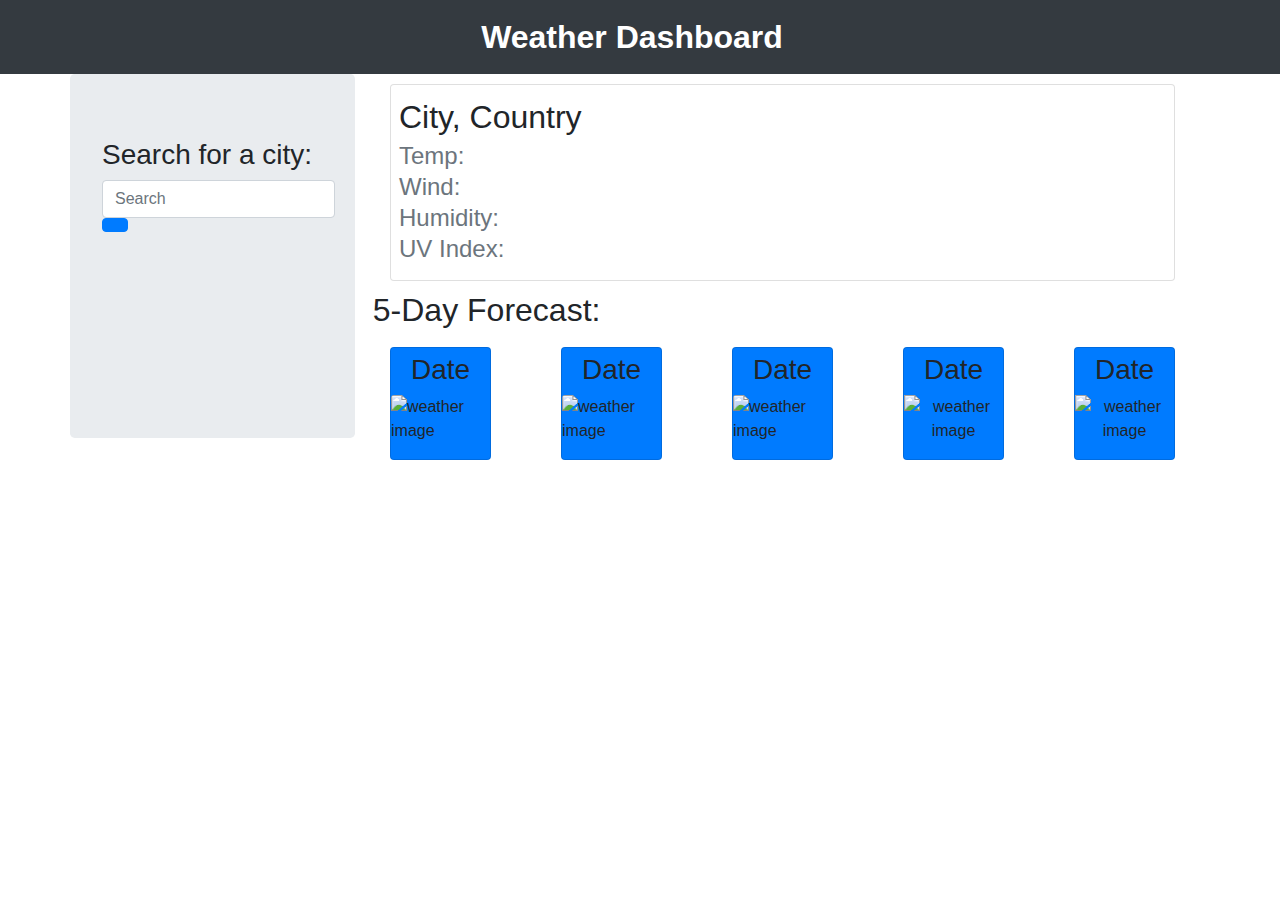
==== index.html @ 802cb22c "removed unneccessary lines" ====
<!DOCTYPE html>
<html lang="en">
  <head>
    <meta charset="UTF-8" />
    <meta http-equiv="X-UA-Compatible" content="IE=edge" />
    <meta name="viewport" content="width=device-width, initial-scale=1.0" />
    <title>Weather Dashboard</title>
    <link rel="shortcut icon" href="./images/icon.png" type="image/x-icon">
    <link rel="stylesheet" href="https://stackpath.bootstrapcdn.com/bootstrap/4.5.2/css/bootstrap.min.css">
    <link rel="stylesheet" href="/style.css"> 
    <script src="https://kit.fontawesome.com/c939d0e917.js"></script>
        <script src="https://code.jquery.com/jquery-3.5.1.min.js"></script>
        <script src="https://cdnjs.cloudflare.com/ajax/libs/moment.js/2.27.0/moment.min.js"></script>
        <link rel="stylesheet" href="/style.css"> 
    
  </head>

  <body>

    <header>
      <nav class="navbar navbar-expand-lg navbar-dark bg-dark">
          <a class="navbar-brand text-center" href="#">Weather Dashboard</a>
      </nav>
  </header>
  <div class="container">
      <div class="row">
          <div class="col-lg-3 col-md-6 col-12 jumbotron">
              <h3>Search for a city:</h3>
              <form class="form-inline">
                  <input class="form-control" type="search" placeholder="Search" aria-label="Search">
                  <button class="btn btn-primary my-2 my-sm-0" type="submit"><i class="fas fa-search"></i></button>
              </form>
              <div class="search-results">
                  <ul class="results-list">

                  </ul>
              </div>
              <br>

              <table class="table">
                  <tbody>
                  </tbody>
              </table>
          </div>
          <div class="col-lg-9 col-md-6 col-12 main">
              <div class="row">
                  <div class="col">
                      <div class="card">
                          <div class="card-body">
                              <h2 class="card-title" id='city'>City, Country</h2>
                              <h4 class="card-subtitle mb-2 text-muted " id='temp'>Temp:</h4>
                              <h4 class="card-subtitle mb-2 text-muted" id='wind'>Wind:</h4>
                              <h4 class="card-subtitle mb-2 text-muted" id='humidity'>Humidity:</h4>
                              <h4 class="card-subtitle mb-2 text-muted" id='uv'>UV Index:</h4>
                          </div>
                      </div>
                  </div>
              </div>
              <div class="row">
                  <h2>&nbsp;&nbsp;5-Day Forecast:</h2>
              </div>
              <div class="row">
                  <div class="col-lg col-md-6 col-6 ">
                      <div class="card bg-primary">
                          <h3 class='day1 text-center'>Date</h3>
                          <img src="" alt="weather image" class="card-img-top day1">
                          <div class="card-body">
                              <p class="card-text day1"></p>

                          </div>
                      </div>
                  </div>
                  <div class="col-lg  col-md-6 col-6 ">
                      <div class="card bg-primary">
                          <h3 class='day2 text-center'>Date</h3>
                          <img src="" alt="weather image" class="card-img-top day2">
                          <div class="card-body">
                              <p class="card-text day2"></p>
                          </div>
                      </div>
                  </div>
                  <div class="col-lg col-md-6 col-6">
                      <div class="card bg-primary">
                          <h3 class='day3 text-center'>Date</h3>
                          <img src="" alt="weather image" class="card-img-top day3">
                          <div class="card-body">
                              <p class="card-text day3"></p>
                          </div>
                      </div>
                  </div>
                  <div class="col-lg  col-md-6 col-6">
                      <div class="card bg-primary">
                          <h3 class='day4 text-center'>Date</h3>
                          <img src="" alt="weather image" class="text-center day4">
                          <div class="card-body">
                              <p class="card-text day4"></p>
                          </div>
                      </div>
                  </div>
                  <div class="col-lg  col-md-6 col-6">
                      <div class="card bg-primary">
                          <h3 class='day5 text-center'>Date</h3>
                          <img src="" alt="weather image" class="text-center day5">
                          <div class="card-body">
                              <p class="card-text day5"></p>
                          </div>
                      </div>
                  </div>
              </div>
          </div>
      </div>
  </div>
  <script src="https://cdn.jsdelivr.net/npm/popper.js@1.16.1/dist/umd/popper.min.js"></script>
  <script src="https://stackpath.bootstrapcdn.com/bootstrap/4.5.2/js/bootstrap.min.js"></script>
    <script src="/script.js"></script>
  </body>
</html>
---- style.css ----
.container{
        min-width:80%;
    }
   
    .card{
        margin: 10px  20px;
        padding-top: 5px;
    }
    .card-body{
        padding: 8px;
        margin: 0 ;
    }
    .navbar-brand{
        width:100%;
        font-size: 2rem;
        font-weight: 700;
    }
---- style.css ----
.container{
        min-width:80%;
    }
   
    .card{
        margin: 10px  20px;
        padding-top: 5px;
    }
    .card-body{
        padding: 8px;
        margin: 0 ;
    }
    .navbar-brand{
        width:100%;
        font-size: 2rem;
        font-weight: 700;
    }
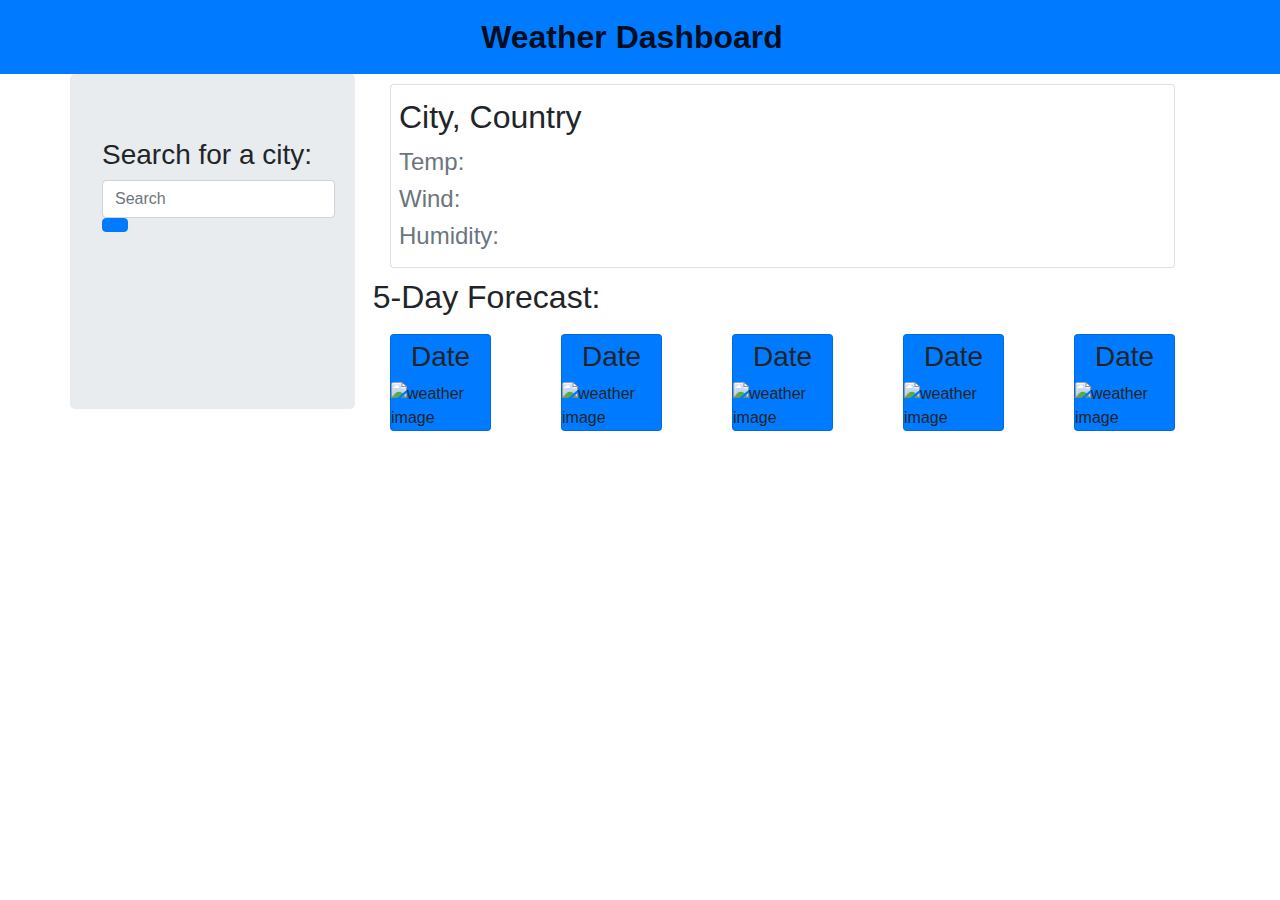
==== commit b2be698a: "formatted HTML" ====
--- a/index.html
+++ b/index.html
@@ -5,113 +5,102 @@
     <meta http-equiv="X-UA-Compatible" content="IE=edge" />
     <meta name="viewport" content="width=device-width, initial-scale=1.0" />
     <title>Weather Dashboard</title>
-    <link rel="shortcut icon" href="./images/icon.png" type="image/x-icon">
-    <link rel="stylesheet" href="https://stackpath.bootstrapcdn.com/bootstrap/4.5.2/css/bootstrap.min.css">
-    <link rel="stylesheet" href="/style.css"> 
+    <link rel="shortcut icon" href="./images/icon.png" type="image/x-icon" />
+    <link
+      rel="stylesheet"
+      href="https://stackpath.bootstrapcdn.com/bootstrap/4.5.2/css/bootstrap.min.css"
+    />
+    <link rel="stylesheet" href="assets/style.css" />
     <script src="https://kit.fontawesome.com/c939d0e917.js"></script>
-        <script src="https://code.jquery.com/jquery-3.5.1.min.js"></script>
-        <script src="https://cdnjs.cloudflare.com/ajax/libs/moment.js/2.27.0/moment.min.js"></script>
-        <link rel="stylesheet" href="/style.css"> 
-    
+    <script src="https://code.jquery.com/jquery-3.5.1.min.js"></script>
+    <script src="https://cdnjs.cloudflare.com/ajax/libs/moment.js/2.27.0/moment.min.js"></script>
   </head>
 
   <body>
+    <header>
+      <nav class="navbar navbar-expand-lg navbar-light bg-primary">
+        <a class="navbar-brand text-center" href="#">Weather Dashboard</a>
+      </nav>
+    </header>
+    <div class="container">
+      <div class="row">
+        <div class="col-lg-3 col-md-6 col-12 jumbotron">
+          <h3>Search for a city:</h3>
+          <form class="form-inline">
+            <input
+              class="form-control"
+              type="search"
+              placeholder="Search"
+              aria-label="Search"
+            />
+            <button class="btn btn-primary" type="submit">
+              <i class="fas fa-search"></i>
+            </button>
+          </form>
+          <div class="search-results">
+            <ul class="results-list"></ul>
+          </div>
+          <br />
+        </div>
 
-    <header>
-      <nav class="navbar navbar-expand-lg navbar-dark bg-dark">
-          <a class="navbar-brand text-center" href="#">Weather Dashboard</a>
-      </nav>
-  </header>
-  <div class="container">
-      <div class="row">
-          <div class="col-lg-3 col-md-6 col-12 jumbotron">
-              <h3>Search for a city:</h3>
-              <form class="form-inline">
-                  <input class="form-control" type="search" placeholder="Search" aria-label="Search">
-                  <button class="btn btn-primary my-2 my-sm-0" type="submit"><i class="fas fa-search"></i></button>
-              </form>
-              <div class="search-results">
-                  <ul class="results-list">
-
-                  </ul>
+        <div class="col-lg-9 col-md-6 col-12">
+          <div class="row">
+            <div class="col">
+              <div class="card">
+                <div class="card-body">
+                  <h2 class="card-title" id="city">City, Country</h2>
+                  <h4 class="mb-2 text-muted" id="temp">Temp:</h4>
+                  <h4 class="mb-2 text-muted" id="wind">Wind:</h4>
+                  <h4 class="mb-2 text-muted" id="humidity">Humidity:</h4>
+                </div>
               </div>
-              <br>
-
-              <table class="table">
-                  <tbody>
-                  </tbody>
-              </table>
+            </div>
           </div>
-          <div class="col-lg-9 col-md-6 col-12 main">
-              <div class="row">
-                  <div class="col">
-                      <div class="card">
-                          <div class="card-body">
-                              <h2 class="card-title" id='city'>City, Country</h2>
-                              <h4 class="card-subtitle mb-2 text-muted " id='temp'>Temp:</h4>
-                              <h4 class="card-subtitle mb-2 text-muted" id='wind'>Wind:</h4>
-                              <h4 class="card-subtitle mb-2 text-muted" id='humidity'>Humidity:</h4>
-                              <h4 class="card-subtitle mb-2 text-muted" id='uv'>UV Index:</h4>
-                          </div>
-                      </div>
-                  </div>
+          <div class="row">
+            <h2>&nbsp;&nbsp;5-Day Forecast:</h2>
+          </div>
+          <div class="row">
+            <div class="col-lg col-md-6 col-6">
+              <div class="card bg-primary">
+                <h3 class="day1 text-center">Date</h3>
+                <img src="" alt="weather image" class="card-img-top day1" />
+                <p class="card-text day1"></p>
               </div>
-              <div class="row">
-                  <h2>&nbsp;&nbsp;5-Day Forecast:</h2>
+            </div>
+            <div class="col-lg col-md-6 col-6">
+              <div class="card bg-primary">
+                <h3 class="day2 text-center">Date</h3>
+                <img src="" alt="weather image" class="card-img-top day2" />
+                <p class="card-text day2"></p>
               </div>
-              <div class="row">
-                  <div class="col-lg col-md-6 col-6 ">
-                      <div class="card bg-primary">
-                          <h3 class='day1 text-center'>Date</h3>
-                          <img src="" alt="weather image" class="card-img-top day1">
-                          <div class="card-body">
-                              <p class="card-text day1"></p>
-
-                          </div>
-                      </div>
-                  </div>
-                  <div class="col-lg  col-md-6 col-6 ">
-                      <div class="card bg-primary">
-                          <h3 class='day2 text-center'>Date</h3>
-                          <img src="" alt="weather image" class="card-img-top day2">
-                          <div class="card-body">
-                              <p class="card-text day2"></p>
-                          </div>
-                      </div>
-                  </div>
-                  <div class="col-lg col-md-6 col-6">
-                      <div class="card bg-primary">
-                          <h3 class='day3 text-center'>Date</h3>
-                          <img src="" alt="weather image" class="card-img-top day3">
-                          <div class="card-body">
-                              <p class="card-text day3"></p>
-                          </div>
-                      </div>
-                  </div>
-                  <div class="col-lg  col-md-6 col-6">
-                      <div class="card bg-primary">
-                          <h3 class='day4 text-center'>Date</h3>
-                          <img src="" alt="weather image" class="text-center day4">
-                          <div class="card-body">
-                              <p class="card-text day4"></p>
-                          </div>
-                      </div>
-                  </div>
-                  <div class="col-lg  col-md-6 col-6">
-                      <div class="card bg-primary">
-                          <h3 class='day5 text-center'>Date</h3>
-                          <img src="" alt="weather image" class="text-center day5">
-                          <div class="card-body">
-                              <p class="card-text day5"></p>
-                          </div>
-                      </div>
-                  </div>
+            </div>
+            <div class="col-lg col-md-6 col-6">
+              <div class="card bg-primary">
+                <h3 class="day3 text-center">Date</h3>
+                <img src="" alt="weather image" class="card-img-top day3" />
+                <p class="card-text day3"></p>
               </div>
+            </div>
+            <div class="col-lg col-md-6 col-6">
+              <div class="card bg-primary">
+                <h3 class="day4 text-center">Date</h3>
+                <img src="" alt="weather image" class="card-img-top day4" />
+                <p class="card-text day4"></p>
+              </div>
+            </div>
+            <div class="col-lg col-md-6 col-6">
+              <div class="card bg-primary">
+                <h3 class="day5 text-center">Date</h3>
+                <img src="" alt="weather image" class="card-img-top day5" />
+                <p class="card-text day5"></p>
+              </div>
+            </div>
           </div>
+        </div>
       </div>
-  </div>
-  <script src="https://cdn.jsdelivr.net/npm/popper.js@1.16.1/dist/umd/popper.min.js"></script>
-  <script src="https://stackpath.bootstrapcdn.com/bootstrap/4.5.2/js/bootstrap.min.js"></script>
-    <script src="/script.js"></script>
+    </div>
+    <script src="https://cdn.jsdelivr.net/npm/popper.js@1.16.1/dist/umd/popper.min.js"></script>
+    <script src="https://stackpath.bootstrapcdn.com/bootstrap/4.5.2/js/bootstrap.min.js"></script>
+    <script src="script.js"></script>
   </body>
-</html>
+</html>--- a/assets/style.css
+++ b/assets/style.css
@@ -0,0 +1,18 @@
+    
+    .container{
+        min-width:80%;
+    }
+   
+    .card{
+        margin: 10px  20px;
+        padding-top: 5px;
+    }
+    .card-body{
+        padding: 8px;
+        margin: 0 ;
+    }
+    .navbar-brand{
+        width:100%;
+        font-size: 2rem;
+        font-weight: 700;
+    }